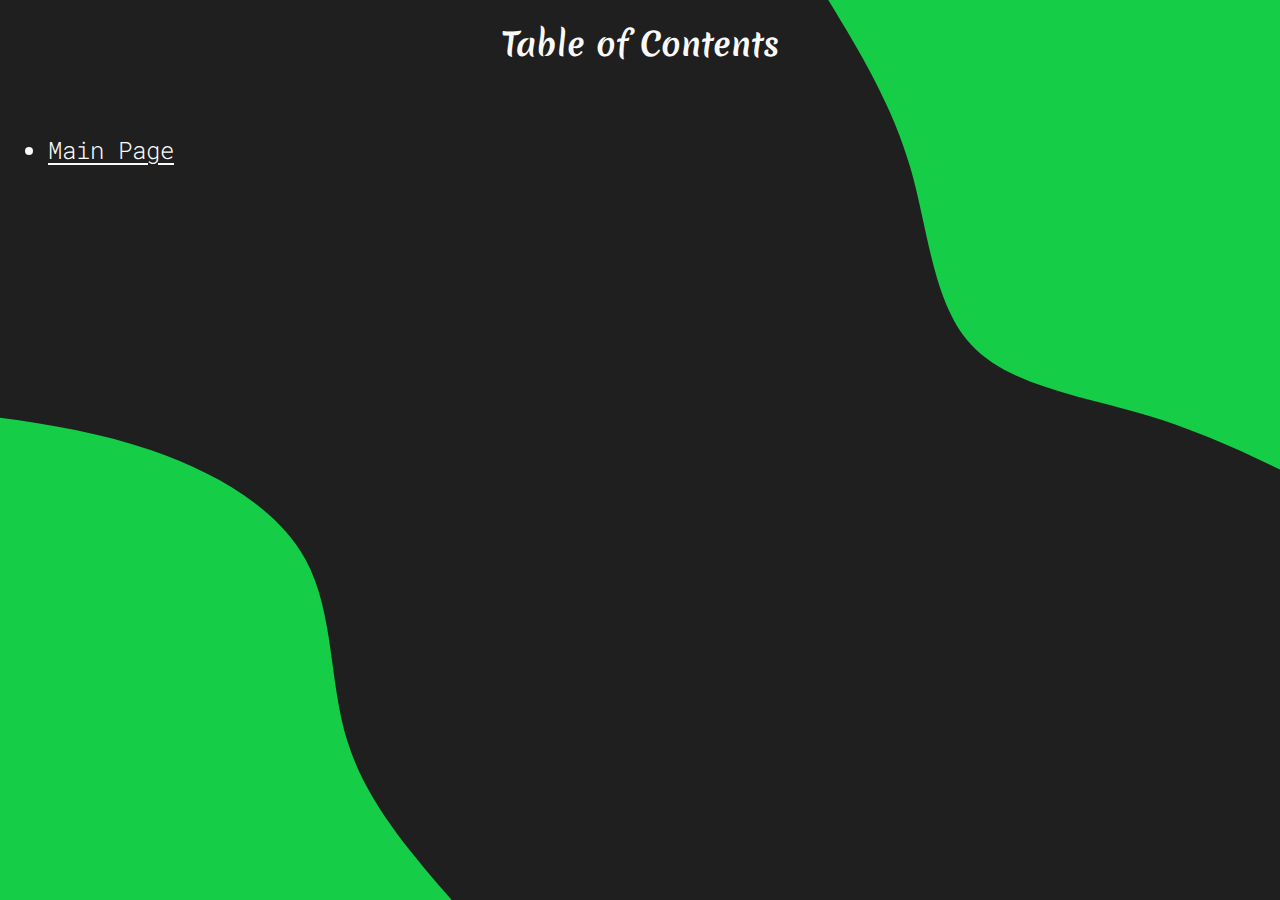
==== table-of-contents.html @ c45d3c0d "update table of contents" ====
<!DOCTYPE html>
<html lang="en">

<head>

    <meta charset="utf-8">

    <title>Table of contents</title>

    <!-- Viewport -->
    <meta name="viewport" content="width-device-width, initial-scale=1">

    <!-- Description (Edit) -->
    <meta name="description" content="The table of contents for JumpingPistachio.github.io">
    <!-- Author (Edit) -->
    <meta name="author" content="JumpingPistachio">
    <!-- Style Sheet (CHANGE HREF TO LOCATION OF CSS FILE.) -->
    <link rel="stylesheet" href="./assets/stylesheets/index.css">


    
</head>
<body class="bg_table-contents">

    <h1 class="TITLE">Table of Contents</h1>
    <br>
    <!-- Div for table of contents -->
    <div id="div-table_content_list">
        <ul class="LIST-1">
            <li><a href="./index.html">Main Page</a></li>
            <!-- Seperates Main Page from the rest of organized by alphabetical order -->
            <br>
            <br>

            
        </ul>

    </div>


</body>

</html>
---- assets/stylesheets/index.css ----
@import url('https://fonts.googleapis.com/css2?family=Merienda:wght@400;700&display=swap');
@import url('https://fonts.googleapis.com/css2?family=Inconsolata:wght@200;300;400;500;600;700;800;900&display=swap');
@import url('https://fonts.googleapis.com/css2?family=Roboto+Mono:ital,wght@0,100;0,200;0,300;0,400;0,500;0,600;0,700;1,100;1,200;1,300;1,400;1,500;1,600;1,700&display=swap');
:root {
    --floofy-black: #1f1f1f;
    --floofy-white: #FaFaFa;
    --void-black: #191919;
    --void-white: #ffffff;
    --cool-green: #16cd48;

}

body {

    color: var(--floofy-white);
    font-family: 'Roboto Mono', monospace;
    text-align: center;
    font-weight: 300;
}
a {
    color: var(--floofy-white);
    text-decoration: underline;
    text-decoration-style: solid;
    text-underline-offset: 1mm;
}
/* Class Elements */
.TITLE {
    font-family: 'Merienda', sans-serif;
}
.LINKTOCONTENTS {
    font-size: large;
    font-weight: 300;
}
.ABOUT_ME {
    margin-top: 120px;
    font-family: 'Merienda', sans-serif;
    text-decoration: underline;
    text-decoration-style: dotted;
    text-decoration-thickness: 2mm;
    text-underline-offset: 1mm;
}
.NOTE {
    font-style: italic;
    font-weight: 400;
}
.PARAGRAPH_THING{
    font-size: larger;
}
.LIST-1 {
    font-size: x-large;
    text-align: left;
}

/* Class Additives */
.bg_main {
        /* Background Image Stuff (Scales Image) */
        background: url('../background1.svg') no-repeat center center fixed;
        background-size:cover;
        -webkit-background-size: cover;
        -moz-background-size: cover;
        -o-background-size: cover;
        background-size: cover;
}
.bg_table-contents {
            /* Background Image Stuff (Scales Image) */
            background: url('../background2.svg') no-repeat center center fixed;
            background-size:cover;
            -webkit-background-size: cover;
            -moz-background-size: cover;
            -o-background-size: cover;
            background-size: cover;
}
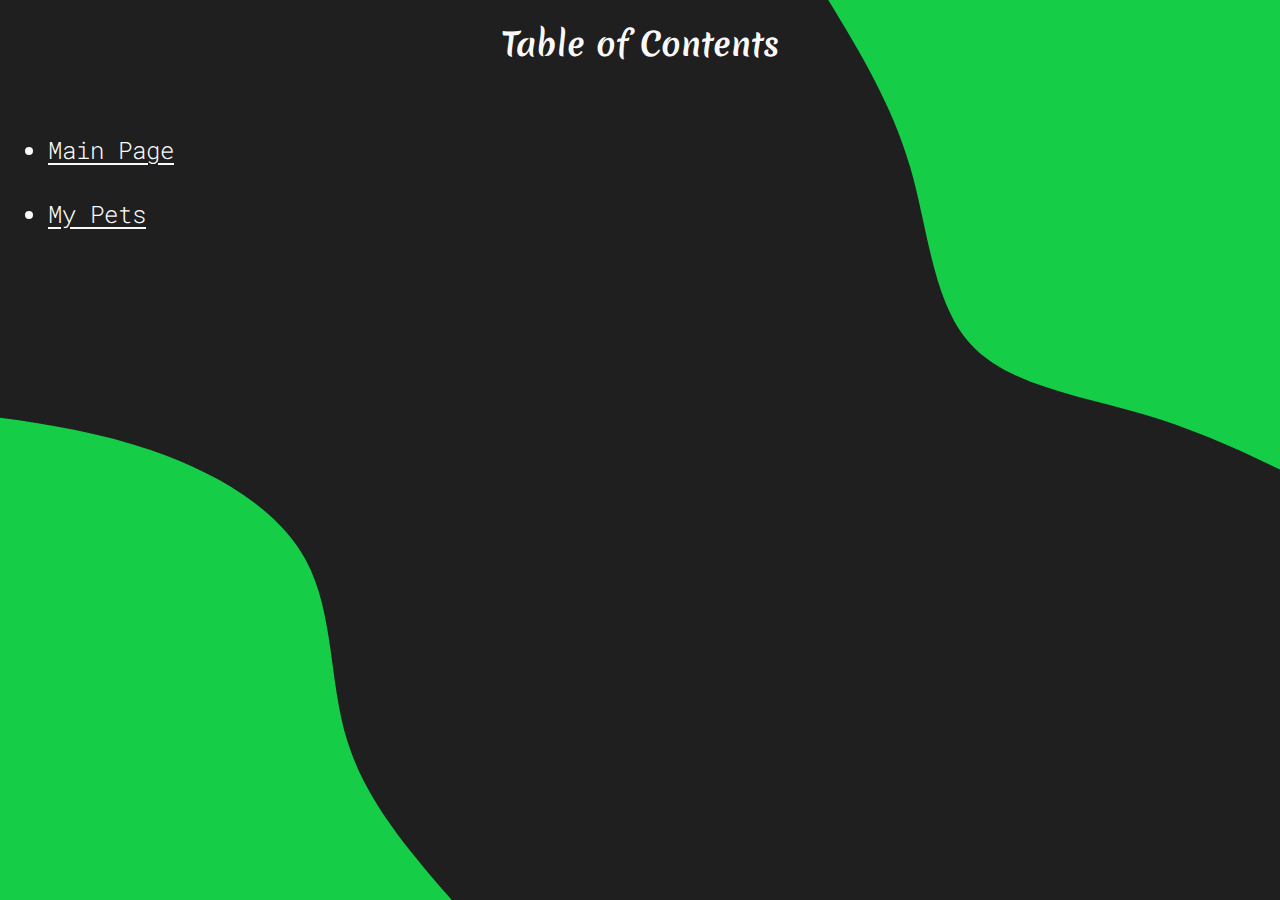
==== commit 400f55c8: "added pets page" ====
--- a/table-of-contents.html
+++ b/table-of-contents.html
@@ -30,9 +30,32 @@
             <li><a href="./index.html">Main Page</a></li>
             <!-- Seperates Main Page from the rest of organized by alphabetical order -->
             <br>
-            <br>
+            <!-- A -->
+            
+            <!-- B -->
 
-            
+            <!-- C -->
+
+            <!-- D -->
+
+            <!-- E -->
+
+            <!-- F -->
+
+            <!-- G -->
+
+            <!-- H -->
+
+            <!-- I -->
+
+            <!-- J -->
+
+            <!-- K -->
+
+            <!-- L -->
+
+            <!-- M -->
+            <li><a href="./pages/my-pets.html">My Pets</a></li>
         </ul>
 
     </div>
--- a/assets/stylesheets/index.css
+++ b/assets/stylesheets/index.css
@@ -46,6 +46,18 @@
 .PARAGRAPH_THING{
     font-size: larger;
 }
+.IMAGE_25{
+    width: 25%;
+    height: 25%;
+    margin: 4px;
+    border-radius: 10px;
+}
+.FLEX {
+    display: flex;
+    flex-wrap: wrap;
+    flex-direction: row;
+    align-items: center;
+}
 .LIST-1 {
     font-size: x-large;
     text-align: left;
@@ -69,4 +81,7 @@
             -moz-background-size: cover;
             -o-background-size: cover;
             background-size: cover;
+}
+.bg_onecolor {
+    background: var(--floofy-black);
 }